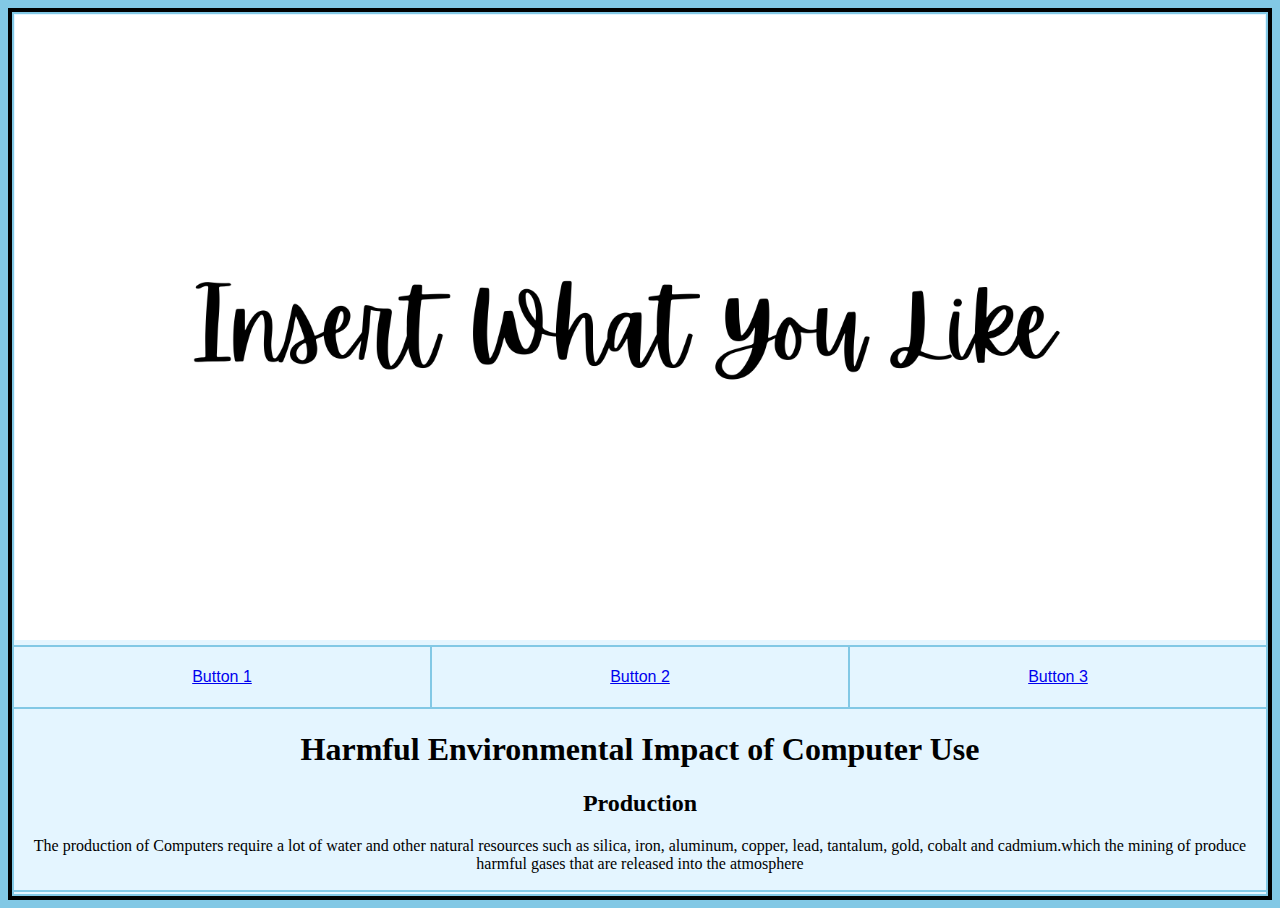
==== index.html @ 7af656eb "Update index.html" ====
<!DOCTYPE html>
<html>
<head>
<title>
  Harmful Environmental Impact of Computer Use
</title>
  <link rel="stylesheet"href="styles.css">
</head>
  <body>
<table>
  <tr>
    <td colspan="3"> <img src= "banner.png" width=100%> </td>
 </tr>
  <tr>
    <td> <button class="btn"> <a href="index.html">Button 1</a> </button></td>
    <td> <button class="btn"> <a href="page2.html">Button 2</a> </button></td>
    <td> <button class="btn"> <a href="page3.html">Button 3</a> </button> </td>
  </tr>
   <tr>
     <td colspan="3">
       <h1>Harmful Environmental Impact of Computer Use</h1>
       <h2>Production</h2>
       <p>The production of Computers require a lot of water and other natural resources such as  silica, iron, aluminum, copper, lead, tantalum, gold, cobalt and cadmium.which the mining of produce harmful gases that are released into the atmosphere</p>
     </td>
  </tr>
   <tr>
   <td colspan="3"></td>
  </tr>
</table>
</body>
</html>
---- styles.css ----
body {
  background-color:#82c8e5
  
  }
table {
  border: 4px solid black;
}
td {
  background-color: #e4f5ff;
  text-align: center;
.btn {
  background-color: #e4f5ff;
  border: none;
  color: black;
  padding: 16px 32px;
  text-align: center;
  font-size: 16px;
  margin: 4px 2px;
  transition: 0.3s;
}
.btn:hover {
  background-color: #00a5ff;
  color: white;
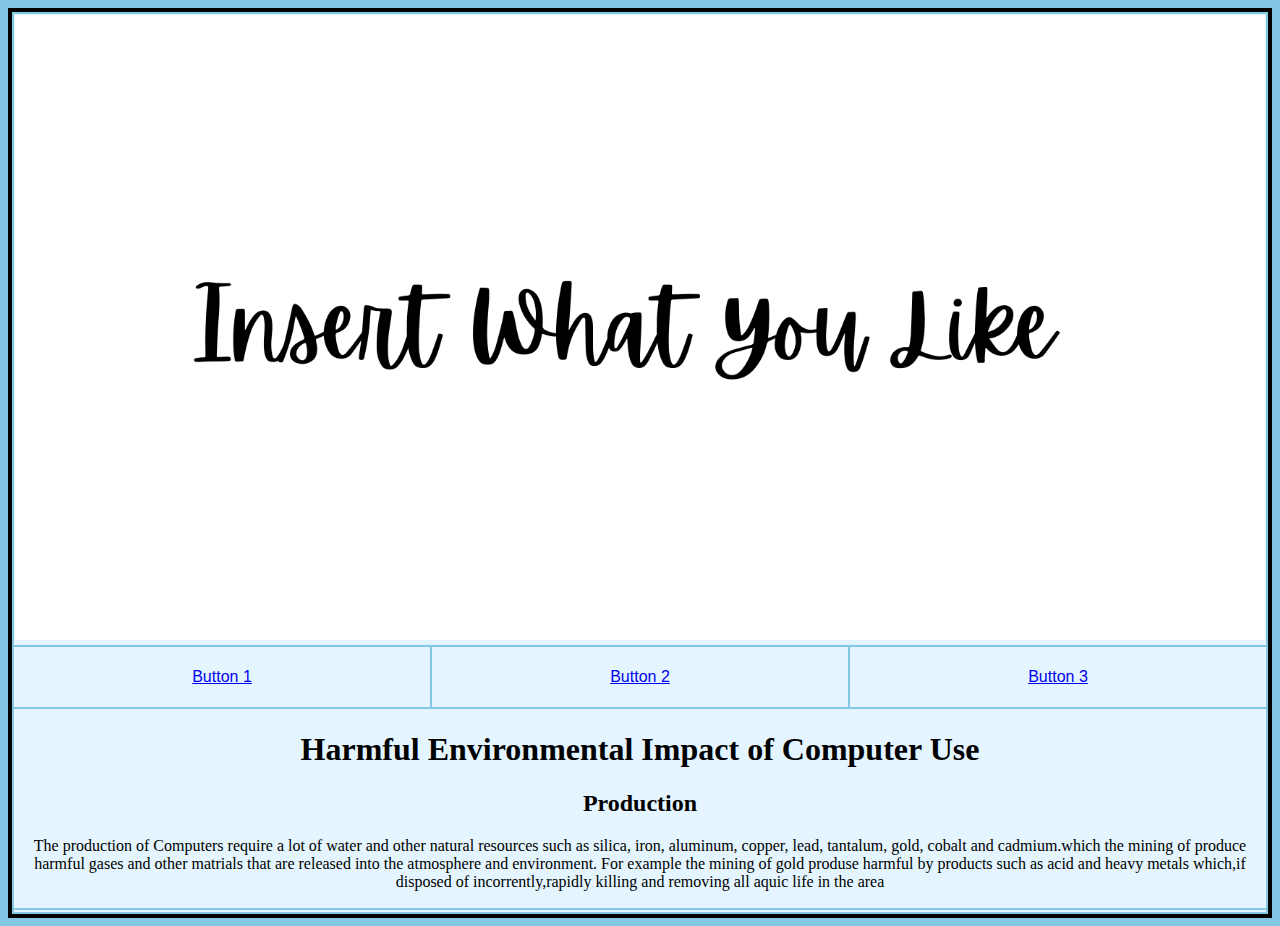
==== commit 8ea2cf93: "Update index.html" ====
--- a/index.html
+++ b/index.html
@@ -20,7 +20,10 @@
      <td colspan="3">
        <h1>Harmful Environmental Impact of Computer Use</h1>
        <h2>Production</h2>
-       <p>The production of Computers require a lot of water and other natural resources such as  silica, iron, aluminum, copper, lead, tantalum, gold, cobalt and cadmium.which the mining of produce harmful gases that are released into the atmosphere</p>
+       <p>The production of Computers require a lot of water and other natural resources such as  
+         silica, iron, aluminum, copper, lead, tantalum, gold, cobalt and cadmium.which the mining of produce harmful gases 
+         and other matrials that are released into the atmosphere and environment. For example the mining of gold produse harmful
+       by products such as acid and heavy metals which,if disposed of incorrently,rapidly killing and removing all aquic life in the area  </p>
      </td>
   </tr>
    <tr>
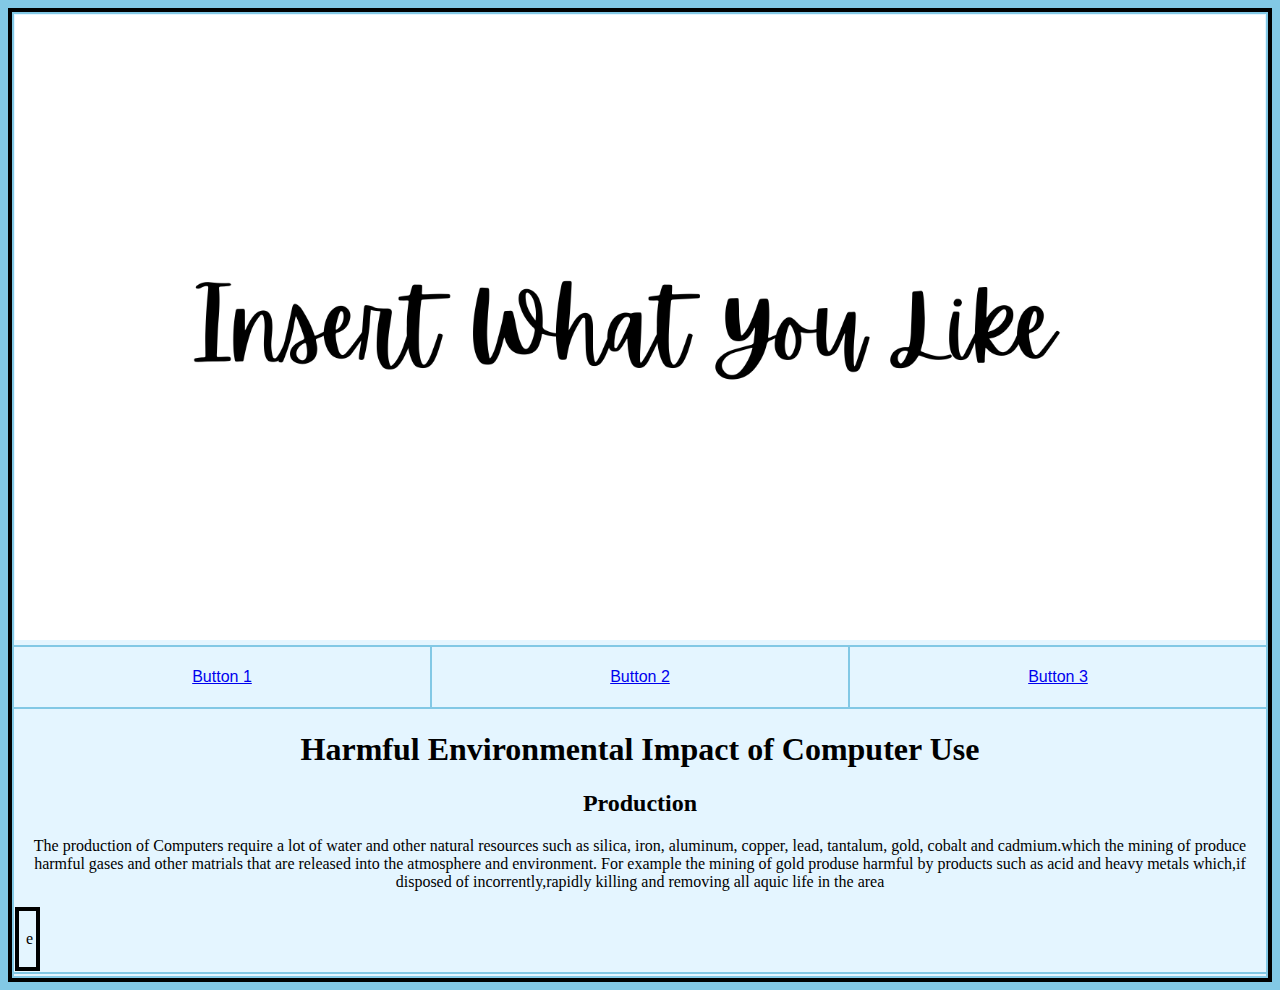
==== commit 0bf8abee: "Update index.html" ====
--- a/index.html
+++ b/index.html
@@ -20,10 +20,16 @@
      <td colspan="3">
        <h1>Harmful Environmental Impact of Computer Use</h1>
        <h2>Production</h2>
-       <p>The production of Computers require a lot of water and other natural resources such as  
+       <table>
+      <tr> 
+        <td></td><p>The production of Computers require a lot of water and other natural resources such as  
          silica, iron, aluminum, copper, lead, tantalum, gold, cobalt and cadmium.which the mining of produce harmful gases 
          and other matrials that are released into the atmosphere and environment. For example the mining of gold produse harmful
-       by products such as acid and heavy metals which,if disposed of incorrently,rapidly killing and removing all aquic life in the area  </p>
+         by products such as acid and heavy metals which,if disposed of incorrently,rapidly killing and removing all aquic life 
+         in the area  </p></td>
+         <td> <p>e</p> </td>
+   </tr>
+     </table>
      </td>
   </tr>
    <tr>
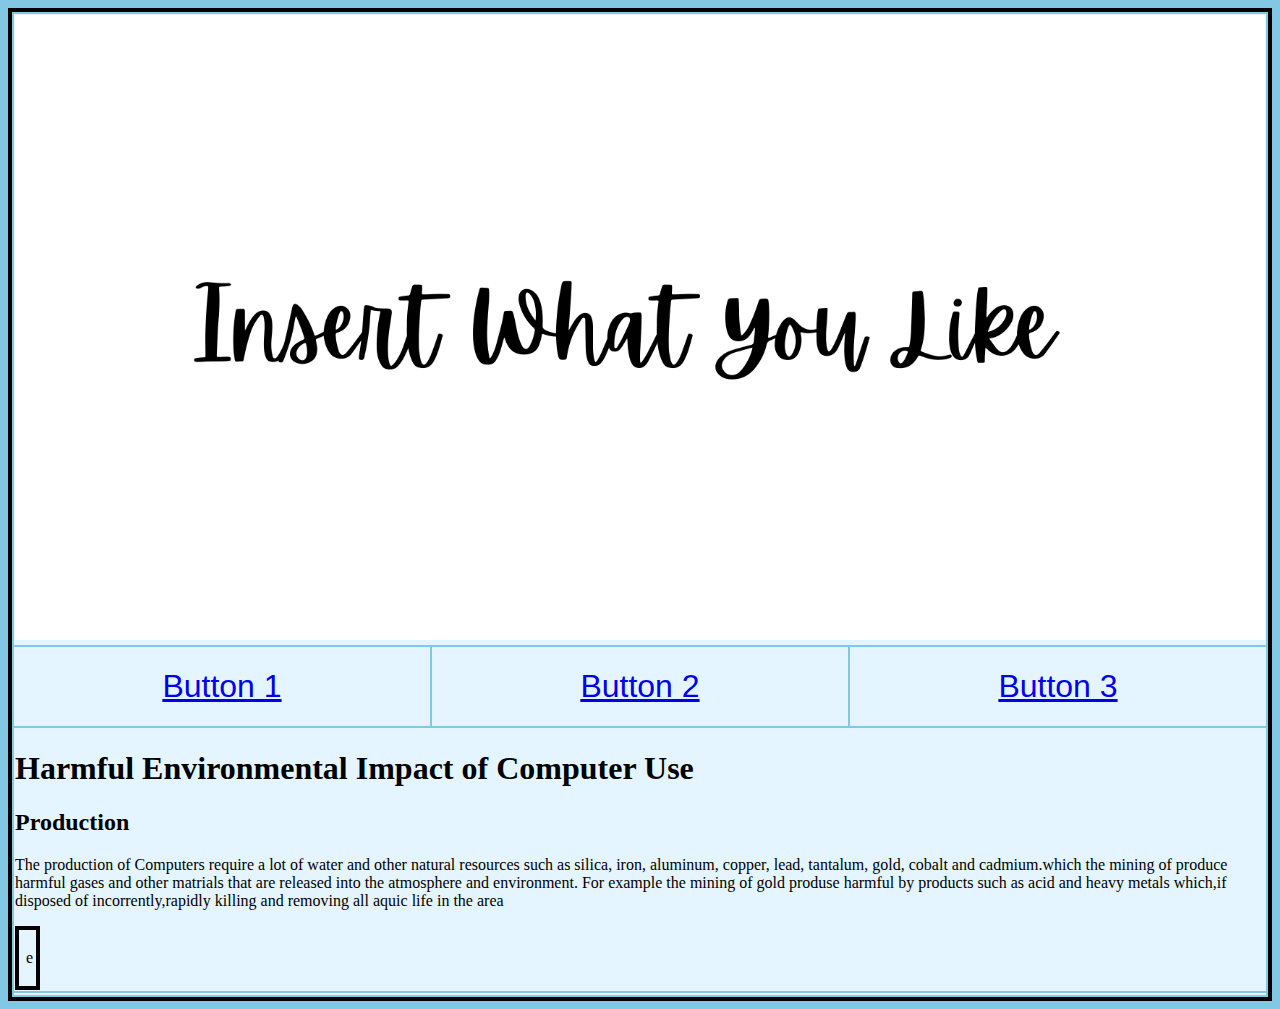
==== commit 478d2142: "Update index.html" ====
--- a/index.html
+++ b/index.html
@@ -12,9 +12,9 @@
     <td colspan="3"> <img src= "banner.png" width=100%> </td>
  </tr>
   <tr>
-    <td> <button class="btn"> <a href="index.html">Button 1</a> </button></td>
-    <td> <button class="btn"> <a href="page2.html">Button 2</a> </button></td>
-    <td> <button class="btn"> <a href="page3.html">Button 3</a> </button> </td>
+    <td id="c"> <button class="btn"> <a href="index.html">Button 1</a> </button></td>
+    <td id="c"> <button class="btn"> <a href="page2.html">Button 2</a> </button></td>
+    <td id="c"> <button class="btn"> <a href="page3.html">Button 3</a> </button> </td>
   </tr>
    <tr>
      <td colspan="3">
--- a/styles.css
+++ b/styles.css
@@ -7,14 +7,17 @@
 }
 td {
   background-color: #e4f5ff;
-  text-align: center;
+}
+#c{
+    text-align: center;
+}
 .btn {
   background-color: #e4f5ff;
   border: none;
   color: black;
   padding: 16px 32px;
   text-align: center;
-  font-size: 16px;
+  font-size: 32px;
   margin: 4px 2px;
   transition: 0.3s;
 }
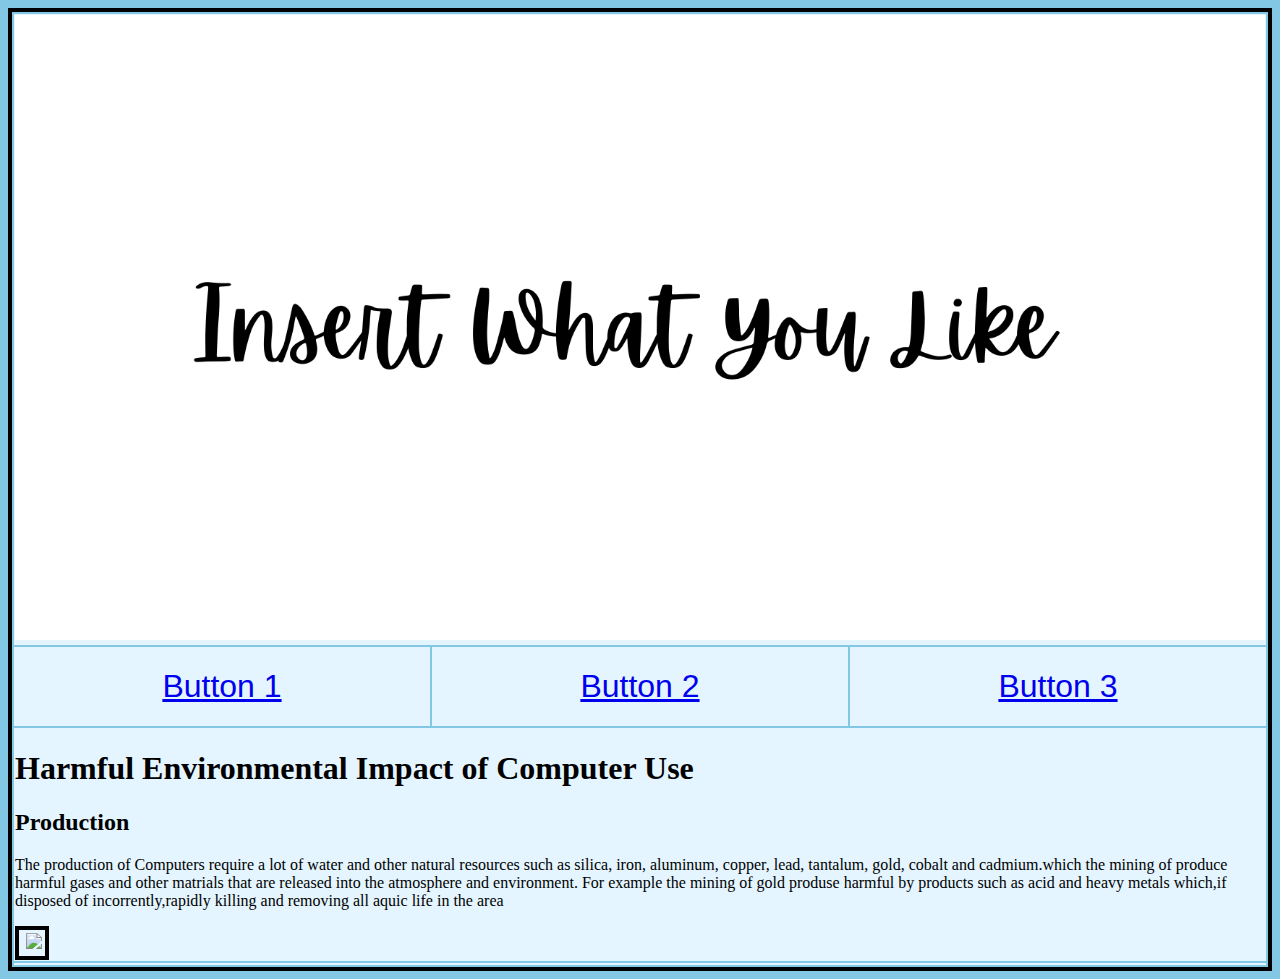
==== commit b158fd66: "Update index.html" ====
--- a/index.html
+++ b/index.html
@@ -27,9 +27,9 @@
          and other matrials that are released into the atmosphere and environment. For example the mining of gold produse harmful
          by products such as acid and heavy metals which,if disposed of incorrently,rapidly killing and removing all aquic life 
          in the area  </p></td>
-         <td> <p>e</p> </td>
-   </tr>
-     </table>
+         <td> <img src= https://images.pexels.com/photos/1714208/pexels-photo-1714208.jpeg?> </td>
+     </tr>
+        </table>
      </td>
   </tr>
    <tr>
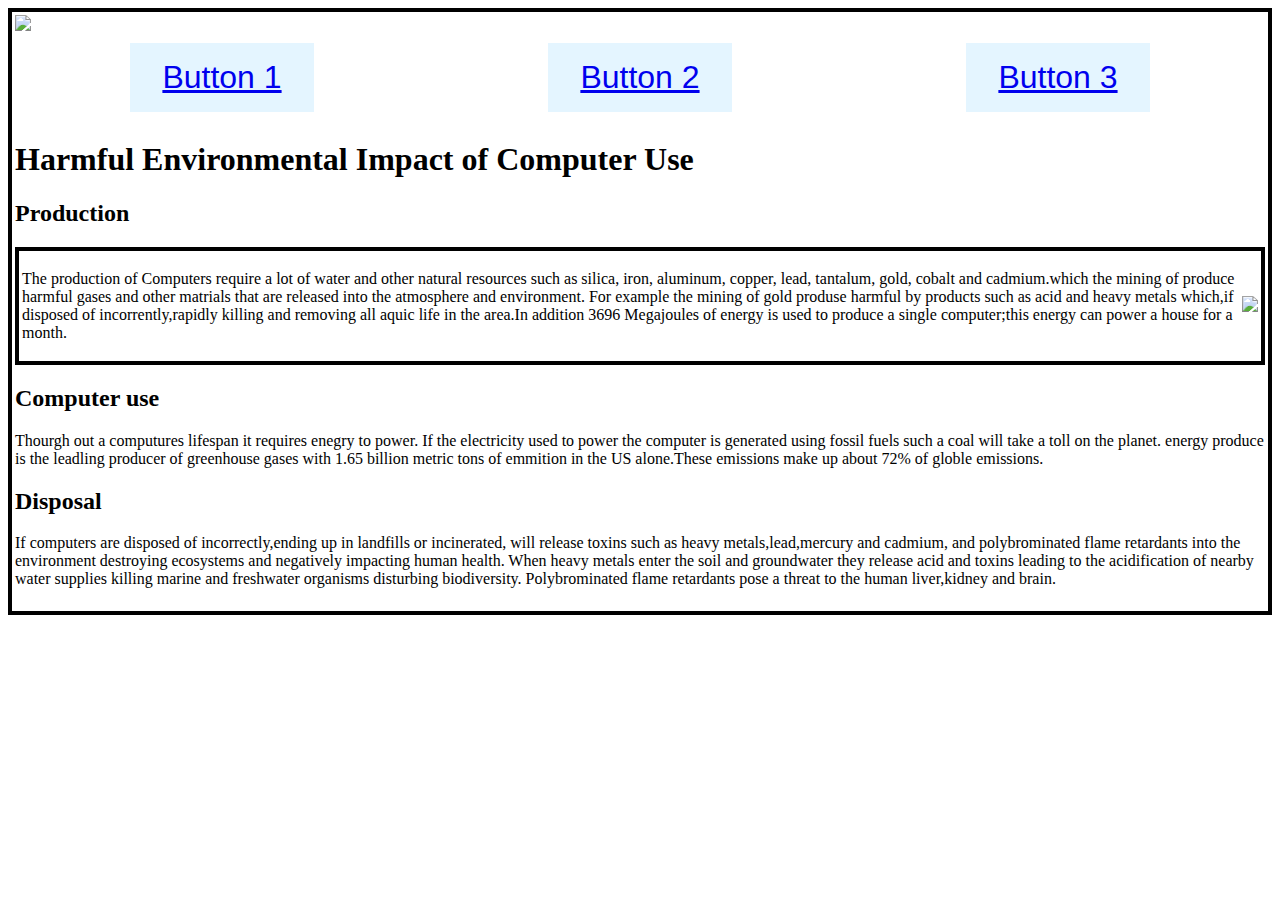
==== commit 90e50a8f: "Update index.html" ====
--- a/index.html
+++ b/index.html
@@ -1,4 +1,4 @@
-<!DOCTYPE html>
+    <!DOCTYPE html>
 <html>
 <head>
 <title>
@@ -9,7 +9,7 @@
   <body>
 <table>
   <tr>
-    <td colspan="3"> <img src= "banner.png" width=100%> </td>
+    <td colspan="3"> <img src= "NewBanner1.png" width=100%> </td>
  </tr>
   <tr>
     <td id="c"> <button class="btn"> <a href="index.html">Button 1</a> </button></td>
@@ -21,15 +21,29 @@
        <h1>Harmful Environmental Impact of Computer Use</h1>
        <h2>Production</h2>
        <table>
-      <tr> 
-        <td></td><p>The production of Computers require a lot of water and other natural resources such as  
+          <tr> 
+        <td><p>The production of Computers require a lot of water and other natural resources such as  
          silica, iron, aluminum, copper, lead, tantalum, gold, cobalt and cadmium.which the mining of produce harmful gases 
          and other matrials that are released into the atmosphere and environment. For example the mining of gold produse harmful
          by products such as acid and heavy metals which,if disposed of incorrently,rapidly killing and removing all aquic life 
-         in the area  </p></td>
-         <td> <img src= https://images.pexels.com/photos/1714208/pexels-photo-1714208.jpeg?> </td>
-     </tr>
+         in the area.In addition 3696 Megajoules of energy is used to produce a single computer;this energy can power a house for a month.   </p></td>
+         <td> <img src= https://images.pexels.com/photos/1714208/pexels-photo-1714208.jpeg? width=50%> </td>
+         </tr>
         </table>
+       <h2>Computer use</h2>
+       <p>Thourgh out a computures lifespan it requires enegry to power. 
+         If the electricity used to power the computer is generated using fossil fuels such a coal will take a toll on the planet.
+       energy produce is the leadling producer of greenhouse gases with 1.65 billion metric tons of emmition in the US alone.These
+       emissions make up about 72% of globle emissions. </p>
+       <h2>Disposal</h2>
+       <p>If computers are disposed of incorrectly,ending up in landfills or incinerated, will release toxins 
+         such as heavy metals,lead,mercury and cadmium, and polybrominated flame retardants  into 
+        the environment destroying ecosystems  and negatively impacting human health. When heavy 
+        metals enter the soil  and groundwater they release acid and toxins leading to the acidification 
+          of nearby water supplies killing marine and freshwater organisms disturbing biodiversity. Polybrominated flame retardants
+         pose a threat to the human liver,kidney and brain.
+
+</p>
      </td>
   </tr>
    <tr>
--- a/styles.css
+++ b/styles.css
@@ -1,13 +1,13 @@
 body {
   background-color:#82c8e5
-  
+  font-family: 'Courier New', monospace;
   }
+p{ font-size: 16px
+}
 table {
   border: 4px solid black;
 }
-td {
-  background-color: #e4f5ff;
-}
+
 #c{
     text-align: center;
 }
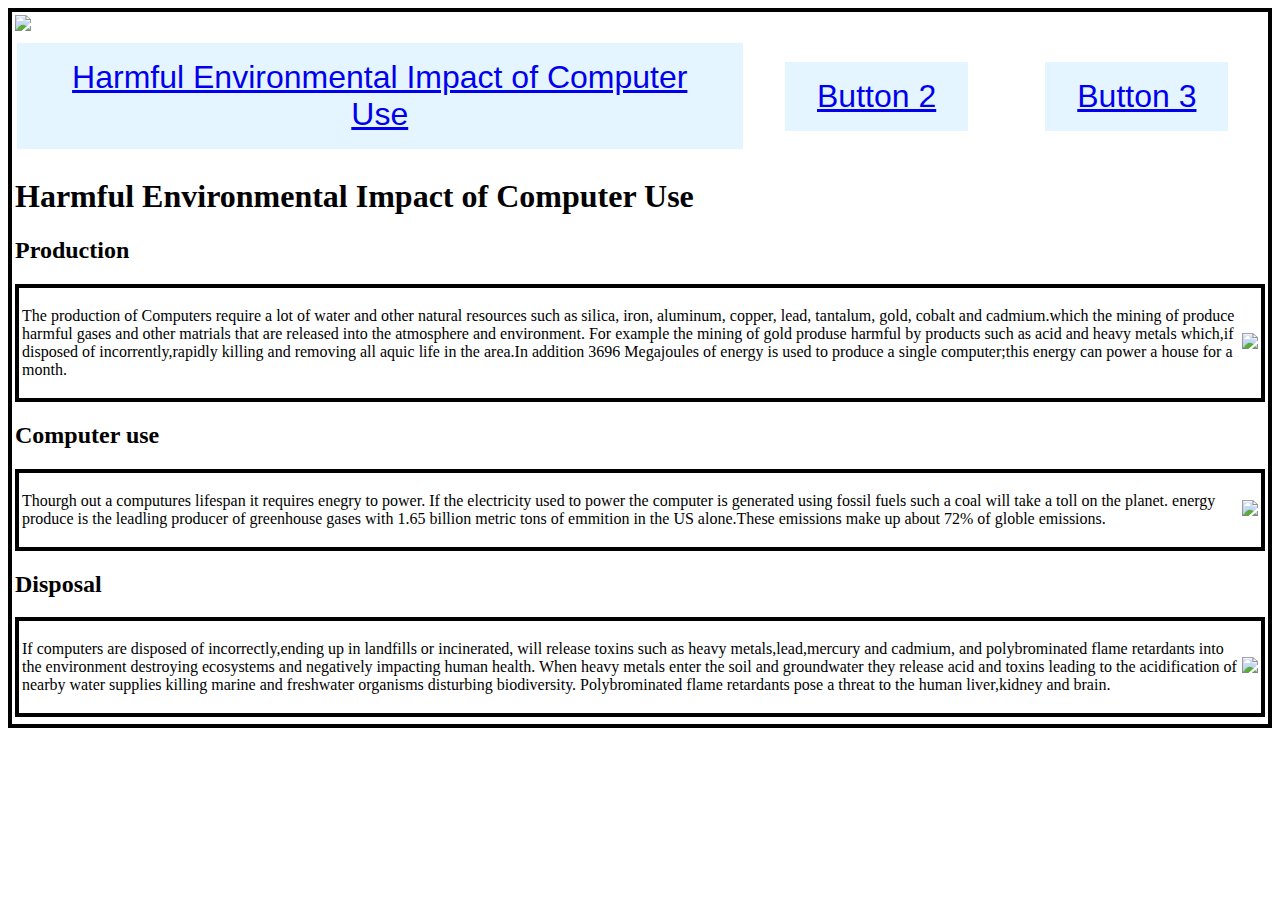
==== commit 27fdd44f: "Update index.html" ====
--- a/index.html
+++ b/index.html
@@ -12,7 +12,7 @@
     <td colspan="3"> <img src= "NewBanner1.png" width=100%> </td>
  </tr>
   <tr>
-    <td id="c"> <button class="btn"> <a href="index.html">Button 1</a> </button></td>
+    <td id="c"> <button class="btn"> <a href="index.html">Harmful Environmental Impact of Computer Use</a> </button></td>
     <td id="c"> <button class="btn"> <a href="page2.html">Button 2</a> </button></td>
     <td id="c"> <button class="btn"> <a href="page3.html">Button 3</a> </button> </td>
   </tr>
@@ -31,19 +31,33 @@
          </tr>
         </table>
        <h2>Computer use</h2>
-       <p>Thourgh out a computures lifespan it requires enegry to power. 
+       <table>
+       <tr>
+           <td>
+           <p>Thourgh out a computures lifespan it requires enegry to power. 
          If the electricity used to power the computer is generated using fossil fuels such a coal will take a toll on the planet.
        energy produce is the leadling producer of greenhouse gases with 1.65 billion metric tons of emmition in the US alone.These
-       emissions make up about 72% of globle emissions. </p>
-       <h2>Disposal</h2>
-       <p>If computers are disposed of incorrectly,ending up in landfills or incinerated, will release toxins 
+       emissions make up about 72% of globle emissions. </p> 
+           </td>
+        <td><img src= https://www.arup.com/globalassets/images/insights/publications/rethinking-the-factory-banner.jpg width=50%></td>
+       </tr>
+       </table>
+        
+      <h2>Disposal</h2>
+    <table>
+       <tr>
+           <td><p>If computers are disposed of incorrectly,ending up in landfills or incinerated, will release toxins 
          such as heavy metals,lead,mercury and cadmium, and polybrominated flame retardants  into 
         the environment destroying ecosystems  and negatively impacting human health. When heavy 
         metals enter the soil  and groundwater they release acid and toxins leading to the acidification 
           of nearby water supplies killing marine and freshwater organisms disturbing biodiversity. Polybrominated flame retardants
-         pose a threat to the human liver,kidney and brain.
+         pose a threat to the human liver,kidney and brain.</p>
+               
+        <td><img src =https://www.nrdc.org/sites/default/files/styles/social_sharing_1200x630/public/media-uploads/guide_waterpollution_66615937_2400.jpg? width=250px >
+        </td>
+       </tr>
+    </table>
 
-</p>
      </td>
   </tr>
    <tr>
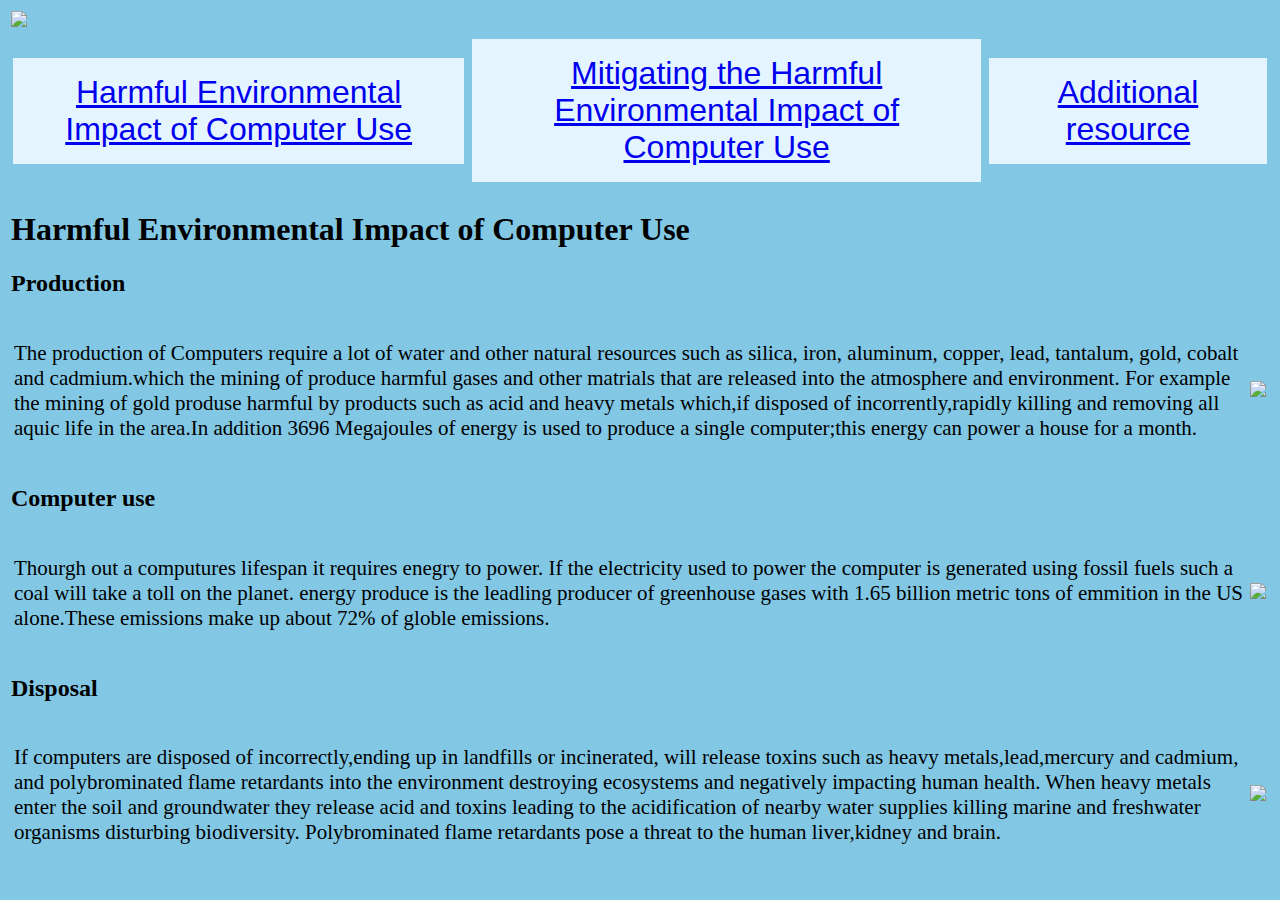
==== commit a90aa2ac: "Update index.html" ====
--- a/index.html
+++ b/index.html
@@ -13,8 +13,8 @@
  </tr>
   <tr>
     <td id="c"> <button class="btn"> <a href="index.html">Harmful Environmental Impact of Computer Use</a> </button></td>
-    <td id="c"> <button class="btn"> <a href="page2.html">Button 2</a> </button></td>
-    <td id="c"> <button class="btn"> <a href="page3.html">Button 3</a> </button> </td>
+    <td id="c"> <button class="btn"> <a href="page2.html">Mitigating the Harmful Environmental Impact of Computer Use</a> </button></td>
+    <td id="c"> <button class="btn"> <a href="page3.html">Additional resource</a> </button> </td>
   </tr>
    <tr>
      <td colspan="3">
--- a/styles.css
+++ b/styles.css
@@ -1,15 +1,14 @@
 body {
-  background-color:#82c8e5
-  font-family: 'Courier New', monospace;
+  background-color:#82c8e5;
+
   }
-p{ font-size: 16px
-}
-table {
-  border: 4px solid black;
+p
+{ font-size: 21px;
 }
 
 #c{
     text-align: center;
+  font-size: 19px;
 }
 .btn {
   background-color: #e4f5ff;
